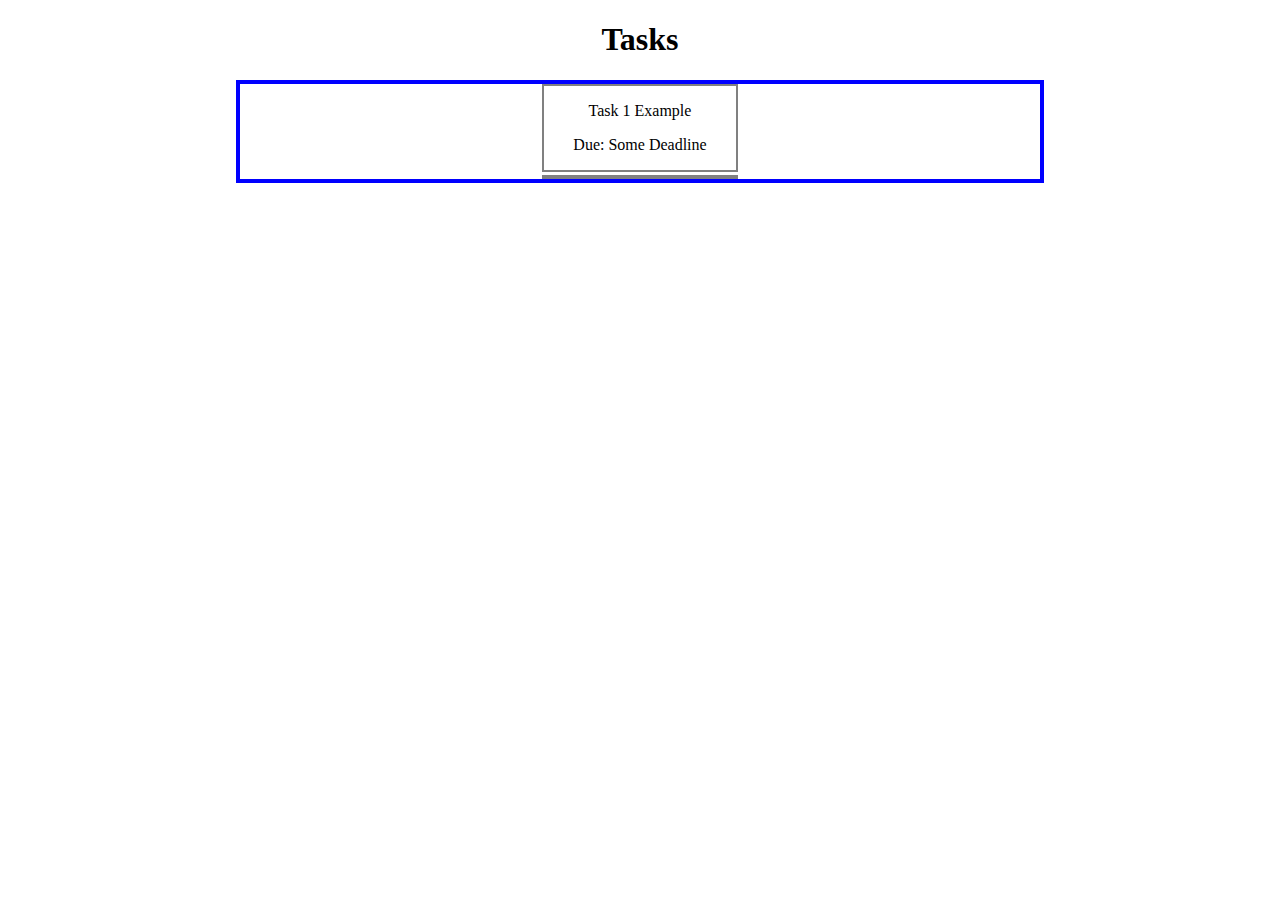
==== task-list/index.html @ f6b3a692 "First draft of interface and JSON read functionality" ====
<!DOCTYPE html>
<html lang="en">
  <head>
    <meta charset="UTF-8">
    <title>Task List</title>
    <link rel="stylesheet" href="styles/index.css">
  </head>
  <body>
    <main>
      <h1 class="title">Tasks</h1>
      <div class="task-list-grid">
        <div class="task">
          <p>Task 1 Example</p>
          <p>Due: Some Deadline</p>
        </div>
      </div>
    </main>
  </body>
  <script src="scripts/index.js"></script>
</html>
---- task-list/styles/index.css ----
.title {
  text-align: center;
}

.task-list-grid {
  display: grid;
  grid-template-rows: auto;
  border: blue solid 4px;
  gap: 0.2rem;
  margin: auto;

  max-width: min(70%, 50rem);
  min-width: 26rem;
}


.task {
  margin: auto;
  border: grey solid 2px;
  min-width: 12rem;
  text-align: center;
}
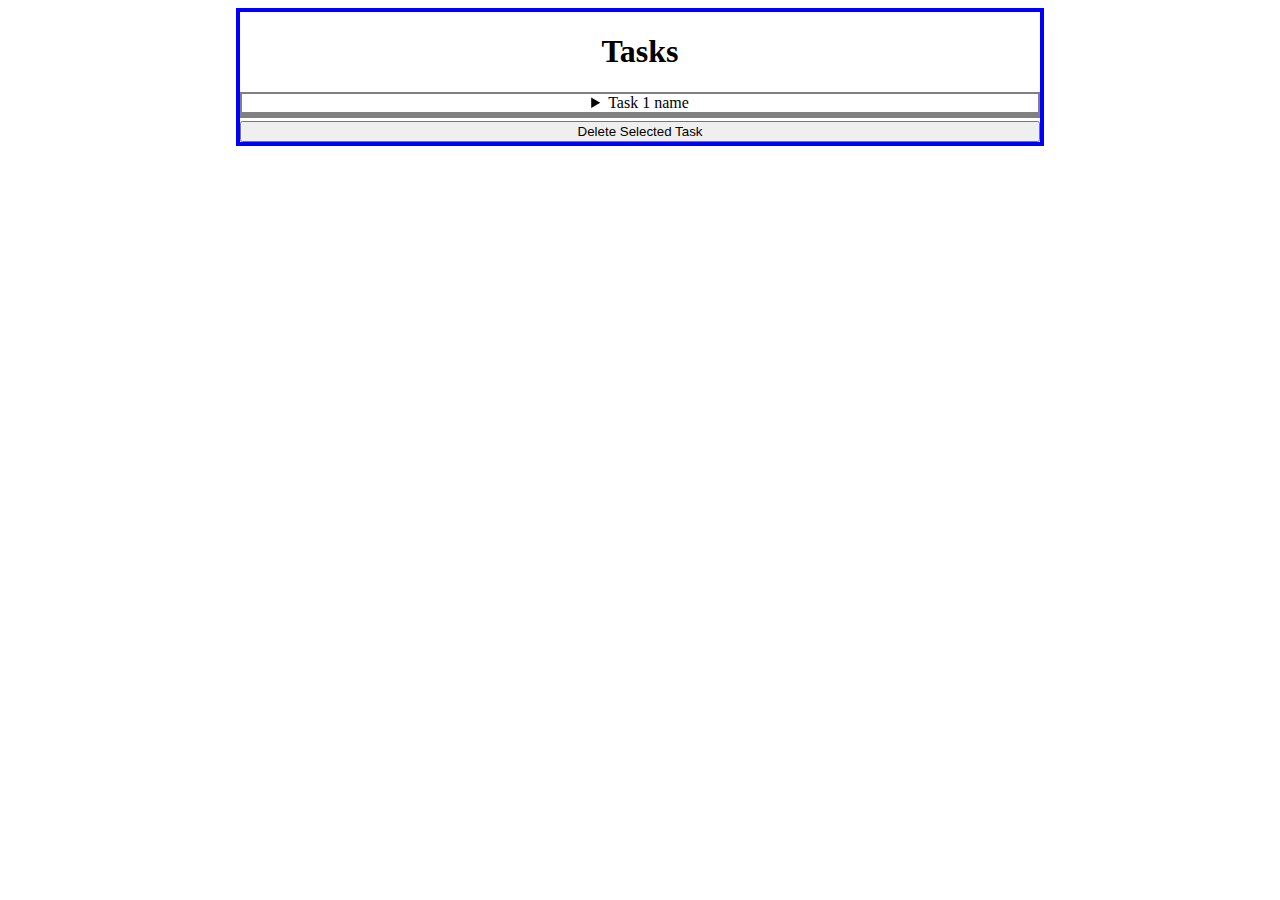
==== commit b4647114: "update bobby's edits" ====
--- a/task-list/index.html
+++ b/task-list/index.html
@@ -6,15 +6,25 @@
     <link rel="stylesheet" href="styles/index.css">
   </head>
   <body>
+    <div class="main-body">
     <main>
       <h1 class="title">Tasks</h1>
       <div class="task-list-grid">
-        <div class="task">
-          <p>Task 1 Example</p>
-          <p>Due: Some Deadline</p>
-        </div>
+        <details class="task">
+          <summary>Task 1 name</summary>
+          <ul>
+            <li>Details of the assignment</li>
+            <hr>
+            <li>Due date</li>
+          </ul>
+          <form>
+            <input type="checkbox" id="completed" name="completed" value="Bike">
+            <label for="completed"> Task Completed</label></form>
+        </details>
       </div>
     </main>
   </body>
   <script src="scripts/index.js"></script>
+  <button>Delete Selected Task</button>
+</div>
 </html>--- a/task-list/styles/index.css
+++ b/task-list/styles/index.css
@@ -2,7 +2,7 @@
   text-align: center;
 }
 
-.task-list-grid {
+.main-body {
   display: grid;
   grid-template-rows: auto;
   border: blue solid 4px;
@@ -13,7 +13,6 @@
   min-width: 26rem;
 }
 
-
 .task {
   margin: auto;
   border: grey solid 2px;
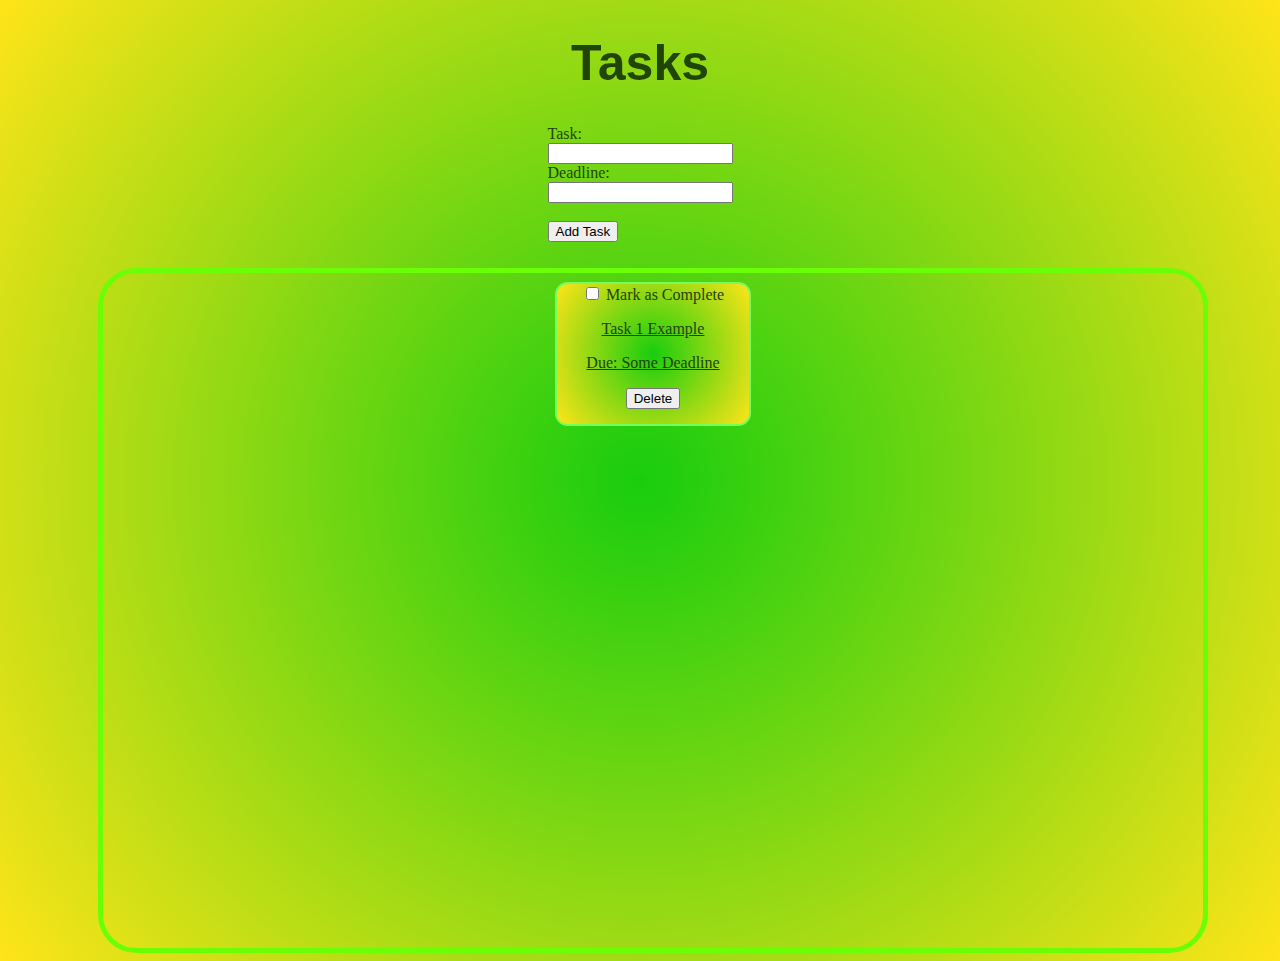
==== commit 64f6f025: "added text box to add tasks manually" ====
--- a/task-list/index.html
+++ b/task-list/index.html
@@ -6,25 +6,28 @@
     <link rel="stylesheet" href="styles/index.css">
   </head>
   <body>
-    <div class="main-body">
     <main>
       <h1 class="title">Tasks</h1>
-      <div class="task-list-grid">
-        <details class="task">
-          <summary>Task 1 name</summary>
-          <ul>
-            <li>Details of the assignment</li>
-            <hr>
-            <li>Due date</li>
-          </ul>
-          <form>
-            <input type="checkbox" id="completed" name="completed" value="Bike">
-            <label for="completed"> Task Completed</label></form>
-        </details>
+      <div class="insert-task-manually">
+        <form>
+          <label for="task-name">Task:</label><br>
+          <input type="text" id="task-name" required><br>
+          <label for="deadline">Deadline:</label><br>
+          <input type="text" id="deadline" required><br><br>
+          <button onclick="addTask()">Add Task</button>
+        </form>
       </div>
+      <div class="task-list-flex">
+        <div class="task">
+          <input type="checkbox" id="toggle-btn">
+          <label for="toggle-btn">Mark as Complete</label>
+          <p>Task 1 Example</p>
+          <p>Due: Some Deadline</p>
+          <button type="delete">Delete</button>
+        </div>
+      </div>
+      
     </main>
   </body>
   <script src="scripts/index.js"></script>
-  <button>Delete Selected Task</button>
-</div>
 </html>--- a/task-list/styles/index.css
+++ b/task-list/styles/index.css
@@ -1,21 +1,87 @@
+/* Editing element for the title */
 .title {
   text-align: center;
+  font-size: 50px;
+  font-family: Helvetica, sans-serif;
+  color: #204507;
 }
 
-.main-body {
-  display: grid;
-  grid-template-rows: auto;
-  border: blue solid 4px;
-  gap: 0.2rem;
-  margin: auto;
+/* Overall box to contain tasks
+ * Using a flex grid to display tasks */
+.task-list-flex {
+  display: flex;
+  justify-content: center;
+  flex-wrap: wrap;
+  overflow: auto;
 
-  max-width: min(70%, 50rem);
-  min-width: 26rem;
+  /* Set up for the border */
+  border: 5px solid #6aff07;
+  border-radius: 3vw;
+
+  /* Set up sizing for task list */
+  height: 75vh;
+  width: 86vw;
+  margin-left: 7vw;
+  margin-right: 7vw;
 }
 
+/* Formatting for indivual tasks 
+ * Each should have two buttons, 
+ * one to mark as complete, the other to delete.
+ * Using inline-block to allow for borders, margins, and text editing */
 .task {
-  margin: auto;
-  border: grey solid 2px;
+  display: inline-block;
+  /* Border design */
+  border: rgb(117, 253, 90) solid 2px;
+  border-radius: 1vw;
+
+  /* Sizing for task box */
   min-width: 12rem;
+  max-height: 140px;
+  overflow: auto;
   text-align: center;
-}+
+  /* Margins for alignment in flex */
+  margin-top: 1vh;
+  margin-bottom: 1vh;
+  margin-left: 1vw;
+  margin-right: 1vw;
+
+  /* Background gradient for tasks */
+  background-image: radial-gradient(circle, 
+        rgba(24, 205, 14), rgb(255, 228, 25));
+
+  /* Text coloring */
+  color: #204507;
+}
+
+/* Formatting for text in tasks */
+.task > p {
+  text-decoration: underline;
+  font-family: Georgia, 'Times New Roman', Times, serif;
+}
+
+/* Edit the task once it has been marked completed */
+input[type="checkbox"]:checked + label ~ p{
+  text-decoration: line-through;
+}
+
+/* Trigger for selecting checkbox */
+input[type="checkbox"] + label {
+  cursor: pointer; /* Change cursor to pointer to indicate clickable */
+}
+
+/* Background gradient */
+body {
+  background-image: radial-gradient(circle, 
+        rgba(24, 205, 14), rgb(255, 228, 25));
+}
+
+.insert-task-manually {
+  display: flex;
+  justify-content: center;
+  flex-wrap: wrap;
+  overflow: auto;
+  margin: 2vw;
+  color: #204507;
+}
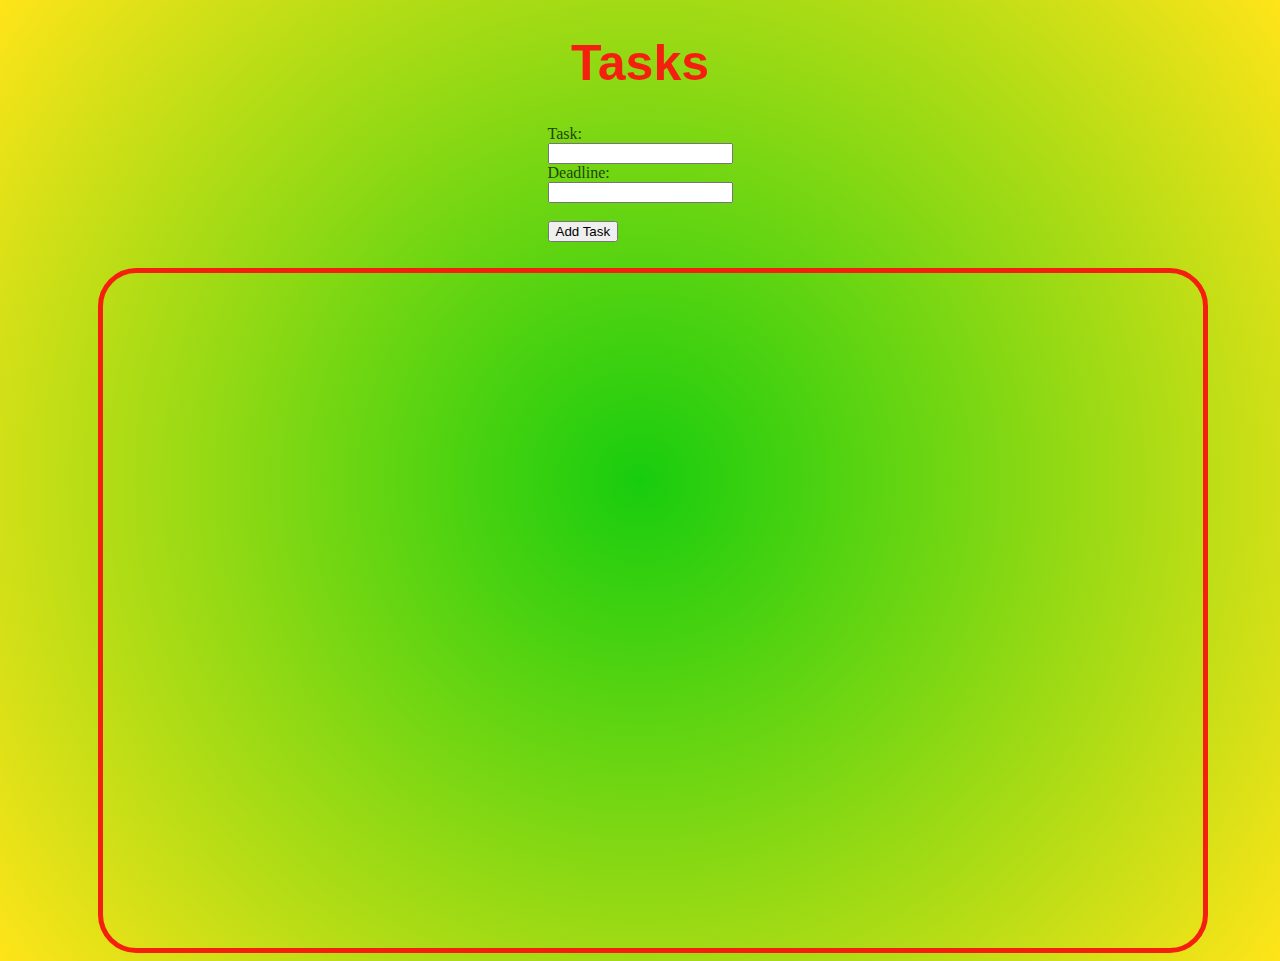
==== commit 18901674: "Updated cursor to appear as a pointer over buttons and checkboxes" ====
--- a/task-list/index.html
+++ b/task-list/index.html
@@ -18,13 +18,7 @@
         </form>
       </div>
       <div class="task-list-flex">
-        <div class="task">
-          <input type="checkbox" id="toggle-btn">
-          <label for="toggle-btn">Mark as Complete</label>
-          <p>Task 1 Example</p>
-          <p>Due: Some Deadline</p>
-          <button type="delete">Delete</button>
-        </div>
+        
       </div>
       
     </main>
--- a/task-list/styles/index.css
+++ b/task-list/styles/index.css
@@ -1,24 +1,33 @@
-/* Editing element for the title */
+/* Editing element for the title
+ * Center aligned, 50px, Helvetica, red coloring*/
 .title {
   text-align: center;
   font-size: 50px;
   font-family: Helvetica, sans-serif;
-  color: #204507;
+  color: rgb(245, 31, 16);
+
 }
 
 /* Overall box to contain tasks
  * Using a flex grid to display tasks */
 .task-list-flex {
   display: flex;
-  justify-content: center;
+
+  /* Align content starting at the left and the top when it wraps 
+   * Wrap to next line when we hit the border
+   * Allow for scrolling when there's overflow */
+  justify-content: space-around;
+  align-content: flex-start;
   flex-wrap: wrap;
   overflow: auto;
 
   /* Set up for the border */
-  border: 5px solid #6aff07;
+  border: 5px solid rgb(245, 31, 16);
   border-radius: 3vw;
 
-  /* Set up sizing for task list */
+  /* Set up sizing for task list 
+   * USe view width/height so sizing is dependent on page size
+   * Margins center it */
   height: 75vh;
   width: 86vw;
   margin-left: 7vw;
@@ -32,16 +41,22 @@
 .task {
   display: inline-block;
   /* Border design */
-  border: rgb(117, 253, 90) solid 2px;
+  border: rgb(233, 242, 60) solid 3px;
   border-radius: 1vw;
 
-  /* Sizing for task box */
+  /* Sizing for task box 
+   * Define min width, as well as max width and height 
+   * Used in case inputted task text is too long
+   * Overflow is hidden and allows for scrolling
+   * Text is aligned in the center */
   min-width: 12rem;
-  max-height: 140px;
+  max-width: 15rem;
+  max-height: 200px;
   overflow: auto;
   text-align: center;
 
-  /* Margins for alignment in flex */
+  /* Margins for alignment in flex 
+   * Using view width/height for dynamic seperation as page is resized */
   margin-top: 1vh;
   margin-bottom: 1vh;
   margin-left: 1vw;
@@ -49,29 +64,44 @@
 
   /* Background gradient for tasks */
   background-image: radial-gradient(circle, 
-        rgba(24, 205, 14), rgb(255, 228, 25));
+        rgb(245, 31, 16), rgba(248, 138, 74, 0.833));
 
   /* Text coloring */
-  color: #204507;
+  color: rgb(233, 242, 60);
 }
 
-/* Formatting for text in tasks */
+/* Formatting for text in tasks 
+ * Underline and font */
 .task > p {
   text-decoration: underline;
   font-family: Georgia, 'Times New Roman', Times, serif;
 }
 
-/* Edit the task once it has been marked completed */
-input[type="checkbox"]:checked + label ~ p{
-  text-decoration: line-through;
+/* Edit the task once it has been marked completed
+ * Cross out and highlight green */
+input[type="checkbox"]:checked ~ p{
+  text-decoration: line-through; 
+  background-color: green;
 }
 
-/* Trigger for selecting checkbox */
-input[type="checkbox"] + label {
-  cursor: pointer; /* Change cursor to pointer to indicate clickable */
+/* Trigger for selecting checkbox
+ * Change cursor to pointer to indicate clickable */
+ input[type="checkbox"] {
+  cursor: pointer;
 }
 
-/* Background gradient */
+/* Trigger for selecting checkbox text
+ * Change cursor to pointer to indicate clickable */
+input[type="checkbox"] + label {
+  cursor: pointer;
+}
+
+/* Turns cursor to a pointer when hovering over any buttons */
+button {
+  cursor: pointer;
+}
+
+/* Background gradient for entire page */
 body {
   background-image: radial-gradient(circle, 
         rgba(24, 205, 14), rgb(255, 228, 25));
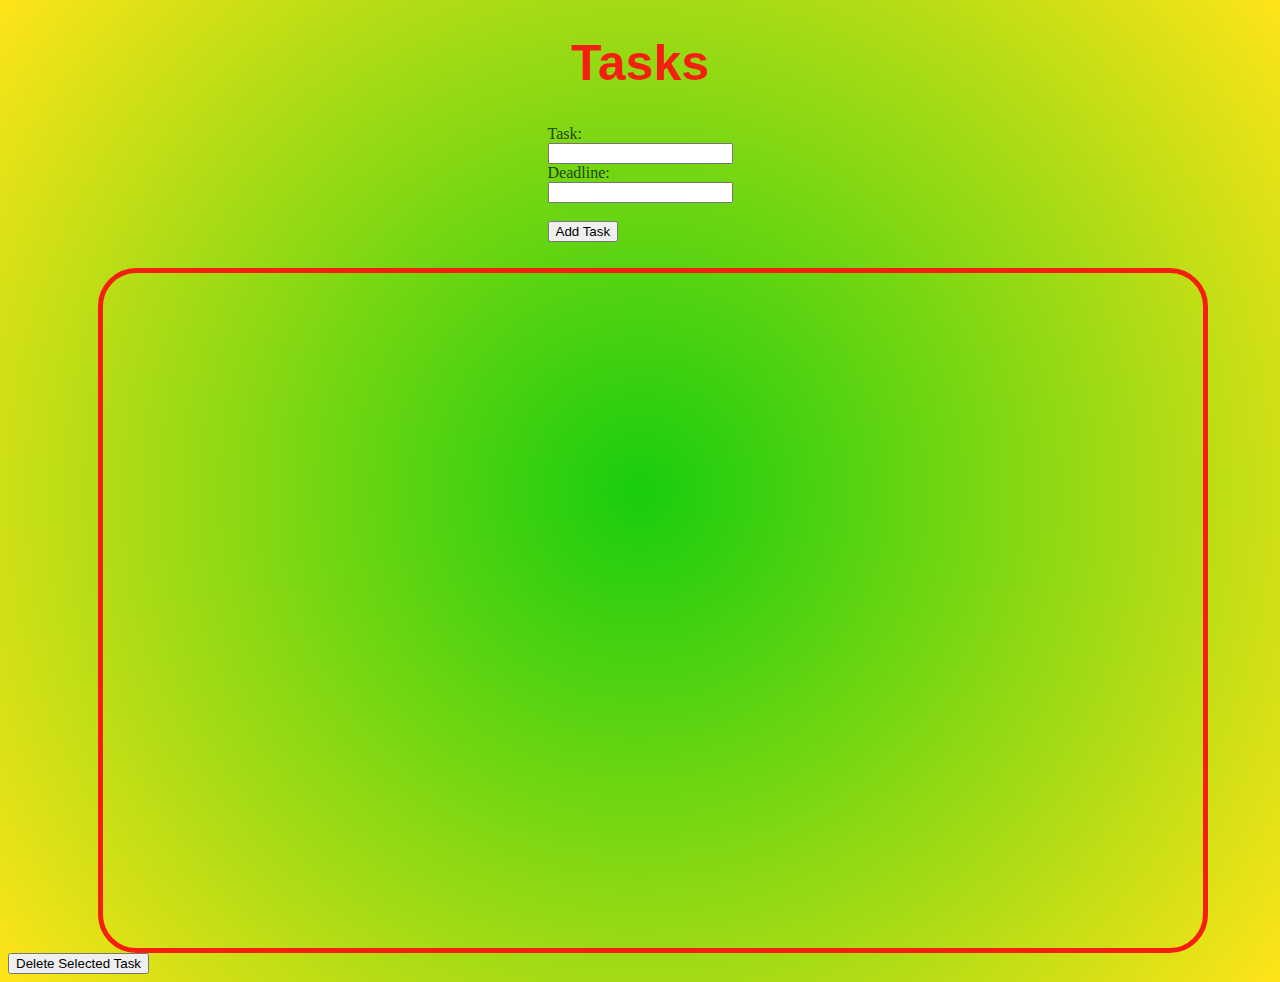
==== commit 64c9357b: "Merge branch 'main' into delete-branch" ====
--- a/task-list/index.html
+++ b/task-list/index.html
@@ -6,6 +6,7 @@
     <link rel="stylesheet" href="styles/index.css">
   </head>
   <body>
+    <div class="main-body">
     <main>
       <h1 class="title">Tasks</h1>
       <div class="insert-task-manually">
@@ -24,4 +25,6 @@
     </main>
   </body>
   <script src="scripts/index.js"></script>
+  <button>Delete Selected Task</button>
+</div>
 </html>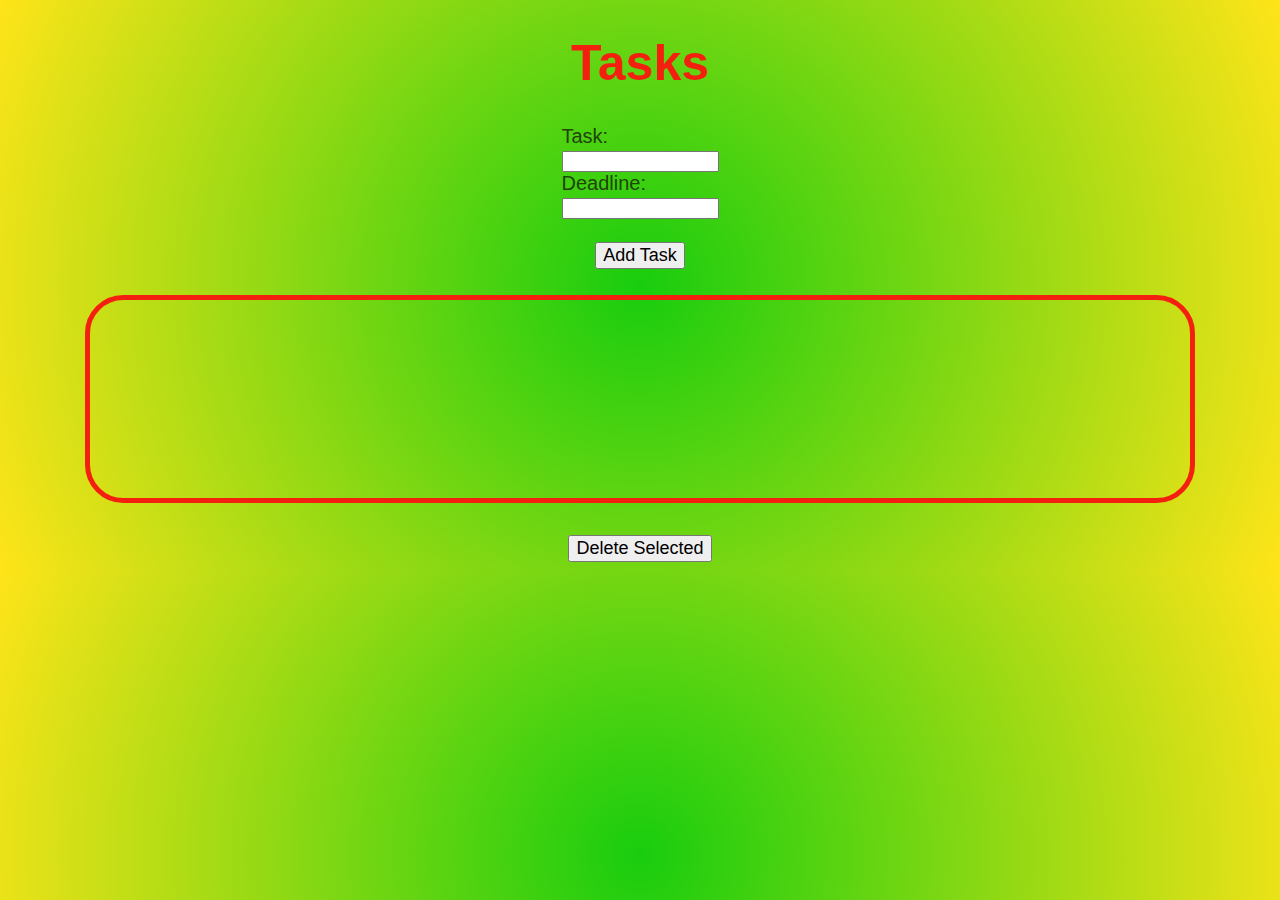
==== commit 344bc7a9: "CSS, HTML, and functionality fixes" ====
--- a/task-list/index.html
+++ b/task-list/index.html
@@ -6,7 +6,6 @@
     <link rel="stylesheet" href="styles/index.css">
   </head>
   <body>
-    <div class="main-body">
     <main>
       <h1 class="title">Tasks</h1>
       <div class="insert-task-manually">
@@ -15,16 +14,18 @@
           <input type="text" id="task-name" required><br>
           <label for="deadline">Deadline:</label><br>
           <input type="text" id="deadline" required><br><br>
-          <button onclick="addTask()">Add Task</button>
+          <div class="add-task-btn">
+            <button onclick="addTask()">Add Task</button>
+          </div>
         </form>
       </div>
       <div class="task-list-flex">
         
       </div>
-      
+      <div class="delete-task-btn">
+        <button onclick="deleteCompleted()">Delete Selected</button>
+      </div>
     </main>
   </body>
   <script src="scripts/index.js"></script>
-  <button>Delete Selected Task</button>
-</div>
 </html>--- a/task-list/styles/index.css
+++ b/task-list/styles/index.css
@@ -1,9 +1,11 @@
+* {
+  font-family: Helvetica, sans-serif;
+}
 /* Editing element for the title
  * Center aligned, 50px, Helvetica, red coloring*/
 .title {
   text-align: center;
   font-size: 50px;
-  font-family: Helvetica, sans-serif;
   color: rgb(245, 31, 16);
 
 }
@@ -28,10 +30,10 @@
   /* Set up sizing for task list 
    * USe view width/height so sizing is dependent on page size
    * Margins center it */
-  height: 75vh;
+  min-height: 22vh;
   width: 86vw;
-  margin-left: 7vw;
-  margin-right: 7vw;
+
+  margin: auto;
 }
 
 /* Formatting for indivual tasks 
@@ -61,20 +63,22 @@
   margin-bottom: 1vh;
   margin-left: 1vw;
   margin-right: 1vw;
+  
 
   /* Background gradient for tasks */
   background-image: radial-gradient(circle, 
         rgb(245, 31, 16), rgba(248, 138, 74, 0.833));
 
   /* Text coloring */
-  color: rgb(233, 242, 60);
+  /* color: rgb(233, 242, 60); */
+  color: rgb(255, 255, 255)
 }
 
 /* Formatting for text in tasks 
  * Underline and font */
-.task > p {
-  text-decoration: underline;
-  font-family: Georgia, 'Times New Roman', Times, serif;
+.task {
+  padding: 0.5rem;
+  font-size: 18px;
 }
 
 /* Edit the task once it has been marked completed
@@ -86,7 +90,7 @@
 
 /* Trigger for selecting checkbox
  * Change cursor to pointer to indicate clickable */
- input[type="checkbox"] {
+input[type="checkbox"] {
   cursor: pointer;
 }
 
@@ -104,7 +108,11 @@
 /* Background gradient for entire page */
 body {
   background-image: radial-gradient(circle, 
-        rgba(24, 205, 14), rgb(255, 228, 25));
+  rgba(24, 205, 14), rgb(255, 228, 25));
+}
+
+form {
+  font-size: 20px;
 }
 
 .insert-task-manually {
@@ -115,3 +123,20 @@
   margin: 2vw;
   color: #204507;
 }
+
+.add-task-btn {
+  text-align: center;
+}
+
+.add-task-btn > button {
+  font-size: 18px;
+}
+
+.delete-task-btn {
+  text-align: center;
+  margin-top: 2rem;
+}
+
+.delete-task-btn > button {
+  font-size: 18px;
+}